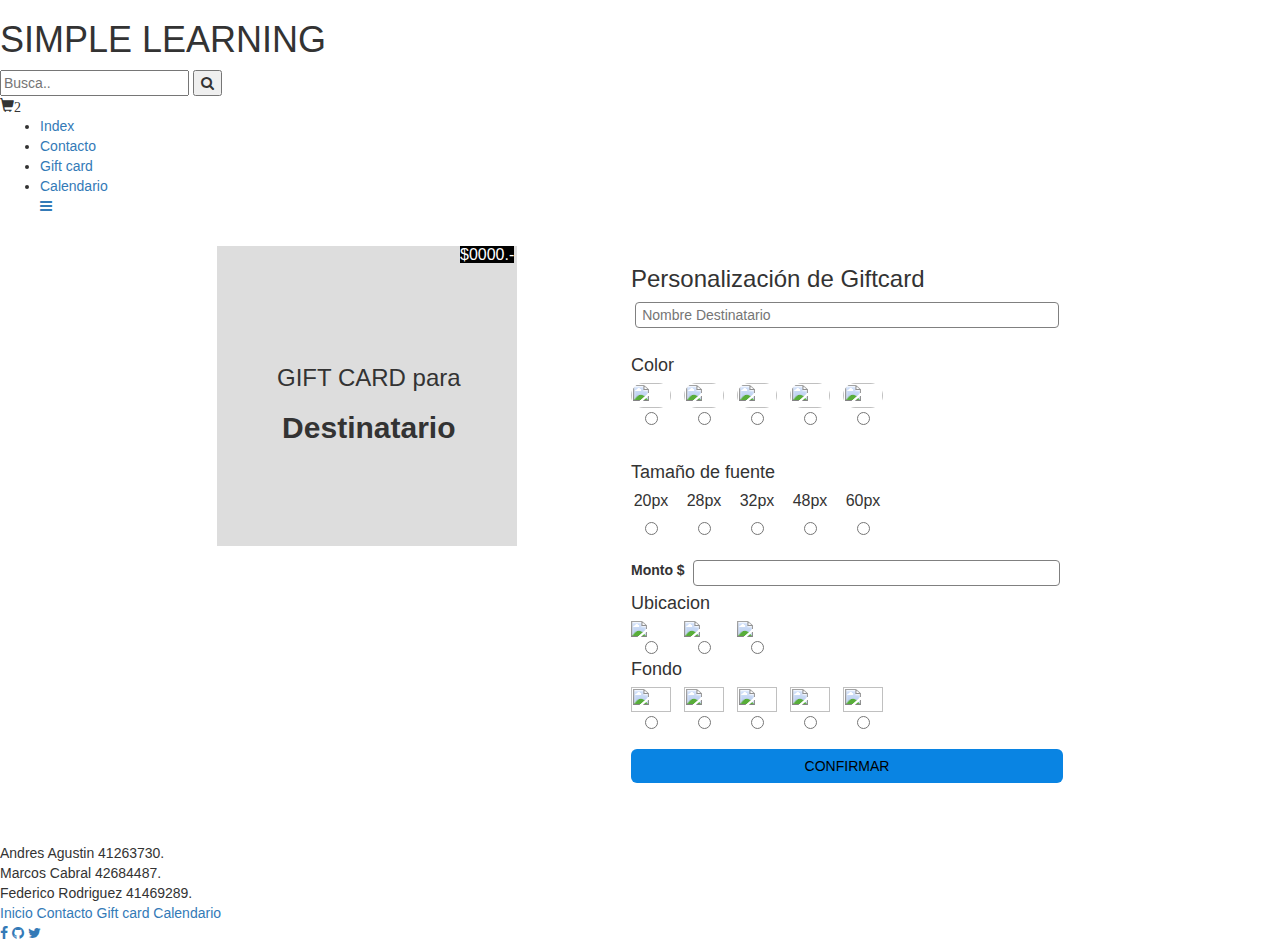
==== giftcard.html @ 6da75bd3 "cambios en gift-card ubicacion" ====
<!DOCTYPE html>
<html>
<head>
	<meta charset="utf-8">
	<meta name="viewport" content="width=device-width, initial-scale=1">
	<title>Simple Learning</title> 

	<!--img de carrito-->
	<link rel="stylesheet" href="https://maxcdn.bootstrapcdn.com/bootstrap/3.4.0/css/bootstrap.min.css">
	
	<!--img de lupa-->
	<link rel="stylesheet" href="https://cdnjs.cloudflare.com/ajax/libs/font-awesome/4.7.0/css/font-awesome.min.css">
	
	<!--estilos-->
  	<link rel="stylesheet" type="text/css" href="css/index-style.css">
  	<link rel="stylesheet" type="text/css" href="css/gift-card-style.css">

  	<!--Slider jquery-->
  	<link rel="stylesheet" href="https://cdn.jsdelivr.net/bxslider/4.2.12/jquery.bxslider.css">
  	<script src="https://ajax.googleapis.com/ajax/libs/jquery/3.1.1/jquery.min.js"></script>
  	<script src="https://cdn.jsdelivr.net/bxslider/4.2.12/jquery.bxslider.min.js"></script>

  	<!--Js para boton de menu-->
  	<script src="js/main.js"></script>

</head>
<body>
	<!--Barra de header-->
	<header class="topnav">
		<h1>SIMPLE LEARNING</h1>
		  <div class="search-container">
		    <form>
		      <input type="text" placeholder="Busca.." name="search">
		      <button type="submit"><i class="fa fa-search"></i></button>
		    </form>
  		</div>
  		<div id="carrito">
  			<div>
				<span id="carro" class="glyphicon glyphicon-shopping-cart"><span id="numero">2</span></span>
			</div>	
		</div>
	</header>

	<!--barra de navegacion-->
	
	<nav id="nav-menu" class="menu">
					<ul>
						<li><a href="index.html">Index</a></li>
						<li><a href="contacto.html">Contacto</a></li>
						<li><a href="giftcard.html">Gift card</a></li>
						<li><a href="calendario.html">Calendario</a></li>
						<a href="javascript:void(0);" class="icon" onclick="myFunction()">
					    <i class="fa fa-bars"></i>
					  </a>
					</ul>
	</nav>
	
	<script>
	function myFunction() {
	  var x = document.getElementById("nav-menu");
	  if (x.className === "menu") {
	    x.className += " responsive";
	  } else {
	    x.className = "menu";
	  }
	}
	</script>
	<main class="main">
		<section class="giftcard-contenedor">

				<div class="carta">
					<div class="precio">
						<span>$0000.-</span>
					</div>
					<div class="dato-carta">			
						<h3>GIFT CARD para</h3>
						<h2>Destinatario</h2>
					</div>
				</div>

				<div class="personalizar">
					<!--Input del nombre de destinatario-->
					<h3>Personalización de Giftcard</h3>
					<input class="nombre-destinatario" type="text" name="nombre" placeholder=" Nombre Destinatario">
					<br>

					<!--Input de los colores-->
					<p>Color</p>
					 <div class="contenedor-de-colores">
						<div class="colores-img">
							<img src="img/gift-card/color1.png">
							<input class="colores" type="radio" name="colores">
						</div>
						<div class="colores-img">
							<img src="img/gift-card/color2.png">
							<input class="colores" type="radio" name="colores">
						</div>
						<div class="colores-img">
							<img src="img/gift-card/color3.png">
							<input class="colores" type="radio" name="colores">
						</div>
						<div class="colores-img">
							<img src="img/gift-card/color4.png">
							<input class="colores" type="radio" name="colores">
						</div>
						<div class="colores-img">
								<img src="img/gift-card/color5.png">
							<input class="colores" type="radio" name="colores">
						</div>
					</div>
						
					<br>
					
					
					<!--Input de las fuentes-->
					<p>Tamaño de fuente</p>
					 <div class="contenedor-de-fuentes">
						<div class="fuentes-palabra">
							<p class="tamanio">20px</p>
							<input class="fuentes" type="radio" name="fuente1">
						</div>
						<div class="fuentes-palabra">
							<p class="tamanio">28px</p>
							<input class="fuentes" type="radio" name="fuente1">
						</div>
						<div class="fuentes-palabra">
							<p class="tamanio">32px</p>
							<input class="fuentes" type="radio" name="fuente1">
						</div>
						<div class="fuentes-palabra">
							<p class="tamanio">48px</p>
							<input class="fuentes" type="radio" name="fuente1">
						</div>
						<div class="fuentes-palabra">
							<p class="tamanio">60px</p>
							<input class="fuentes" type="radio" name="fuente1">
						</div>
					</div>
					
					<!------------------Monto-->
					<div class="monto">
						<label for="monto">Monto $ </label>
						<input type="text" name="monto">
					</div>
					
					<p>Ubicacion</p>
					<div class="contenedor-ubicacion">
						<div class="ubicaciones">
							<img src="img/gift-card/posicion2.png">
							<input class="ubicacion" type="radio" name="ubicacion1">
						</div>
						<div class="ubicaciones">
							<img src="img/gift-card/posicion1.png">
							<input class="ubicacion" type="radio" name="ubicacion1">
						</div>
						<div class="ubicaciones">
							<img src="img/gift-card/posicion3.png">
							<input class="ubicacion" type="radio" name="ubicacion1">
						</div>
					</div>
					
					
					<p>Fondo</p>
					
					<div class="contenedor-de-colores">
						<div class="fondo-img">
							<img src="img/gift-card/color1.png">
							<input class="colores" type="radio" name="fondos">
						</div>
						<div class="fondo-img">
							<img src="img/gift-card/color2.png">
							<input class="colores" type="radio" name="fondos">
						</div>
						<div class="fondo-img">
							<img src="img/gift-card/color3.png">
							<input class="colores" type="radio" name="fondos">
						</div>
						<div class="fondo-img">
							<img src="img/gift-card/color4.png">
							<input class="colores" type="radio" name="fondos">
						</div>
						<div class="fondo-img">
								<img src="img/gift-card/color5.png">
							<input class="colores" type="radio" name="fondos">
						</div>
					</div>

					<button class="boton">CONFIRMAR</button>

				</div>
		</section>
	</main>
	<!--Cuerpo de pagina-->	

	<!--Footer-->
	<footer class="footer">
		<div class="datos-grupo">
			<span>Andres Agustin 41263730.</span><br>
			<span>Marcos Cabral 42684487.</span><br>
			<span>Federico Rodriguez 41469289.
			</span>
		</div>
		<div class="menu-inferior">
			<a href="index.html">Inicio</a>
			<a href="contacto.html">Contacto</a>
			<a href="giftcard.html">Gift card</a>
		    <a href="calendario.html">Calendario</a>
		</div>
		<div class="redes-sociales">
			<a href="https://www.facebook.com" target="_blank"><i class="fa fa-facebook"></i></a>
			<a href="https://github.com" target="_blank"><i class="fa fa-github"></i></a>
			<a href="https://twitter.com"target="_blank"><i class="fa fa-twitter"></i></a>
		</div>
	</footer>
</body>
</html>
---- css/gift-card-style.css ----
.main{
	width: 75%;
	margin: 0 auto;
	margin-top: 30px;
	margin-bottom: 60px;
}
.giftcard-contenedor{
	display: flex;
	flex-direction: row;
	justify-content: space-between;
}
.carta{
	position: relative;
	background: #ddd;
	width: 300px;
	height: 300px;
	margin:0 auto;
}
.precio{
	position: absolute;
	bottom: 93%;
	left: 81%;
}
.dato-carta{
	position: absolute;
	top: 48%;
	left: 45%;
	margin: -15% 0 0 -25%;
}
.dato-carta h2{
	font-weight: bold;
	text-align: center;
}
.carta span{
	background: black;
	color: white;
	font-size: 16px;
	
}
/*----------------INPUTS--------------*/
.personalizar{
	display: flex;
	flex-direction: column;
	margin: 0 auto;
	width: 45%;
}
.nombre-destinatario{
	width: 98%;
	margin:0 auto;
	border:1px solid gray;
	border-radius: 4px;
	height: 26px;
}
.colores{
	background: none;
}
p{
	margin-top: 5px;
	margin-bottom: 5px;
	font-size: 18px;
}

.contenedor-de-colores{
	display: flex;
	flex-direction: row;
	height: 49px;
	margin-bottom: 2px;
}
.colores-img{
	display: flex;
	flex-direction: column;
	justify-content:center;
	align-items: center;
	margin-right:13px;
	width: 40px;
	height: 40px;
}
.colores-img img{
	width: 100%;
	height: 100%;
	border-radius: 50px;
}

.contenedor-de-fuentes{
	display: flex;
	flex-direction: row;
}
.fuentes-palabra{
	display: flex;
	flex-direction: column;
	justify-content:center;
	align-items: center;
	margin-right:13px;
	width: 40px;
	height: 40px;
}
.tamanio{
	font-size: 16px;
}
.monto{
	margin-top: 30px;
	display: flex;
	flex-direction: row;
}
.monto input[type="text"]{
	width: 85%;
	margin-left:8px;	
	border:1px solid gray;
	border-radius: 4px;
	height: 26px;
}
.contenedor-ubicacion{
	display: flex;
	flex-direction: row;
}
.ubicaciones{
	display: flex;
	flex-direction: column;
	justify-content:center;
	align-items: center;
	margin-right:13px;
	width: 40px;
	height: 30px;
}
.ubicaciones img{
	width: 100%;
}
.fondo-img{
	display: flex;
	flex-direction: column;
	justify-content:center;
	align-items: center;
	margin-right:13px;
	width: 40px;
	height: 40px;
	margin-bottom: 18px;
}
.fondo-img img{
	width: 100%;
	height: 100%;
}
.boton{
	margin-top: 10px;
	border:none;
	background: #0984e3;
	color: black;
	padding: 7px;
	border-radius: 6px;	
}
.boton:hover{
	background: #74b9ff;
}
@media screen and (max-width: 816px){
	.giftcard-contenedor{
		flex-direction: column;
		justify-content: flex-start;
		align-items: center;
	}		
	.colores-img img {
    	height: 75%;
    }
    .fondo-img img{
    	height: 72%;
    }
}
@media screen and (max-width: 480px){
	.colores-img img {
    	height: 34%;
    }
    .fondo-img img{
    	height:43%;
    }
}
@media screen and (max-width: 395px){
	.carta{
		width: 208px;
		height: 158px;
	}
	.precio{
		bottom: 87%;
		left: 74%;
	}
	.dato-carta{
		top: 25%;
		left: 39%;
		margin: -18% 0 0 -27%;
	}
	.contenedor-de-colores{
		margin-bottom: 2px;
	}
	
	.contenedor-de-fuentes{
		flex-direction: column;
	}
}
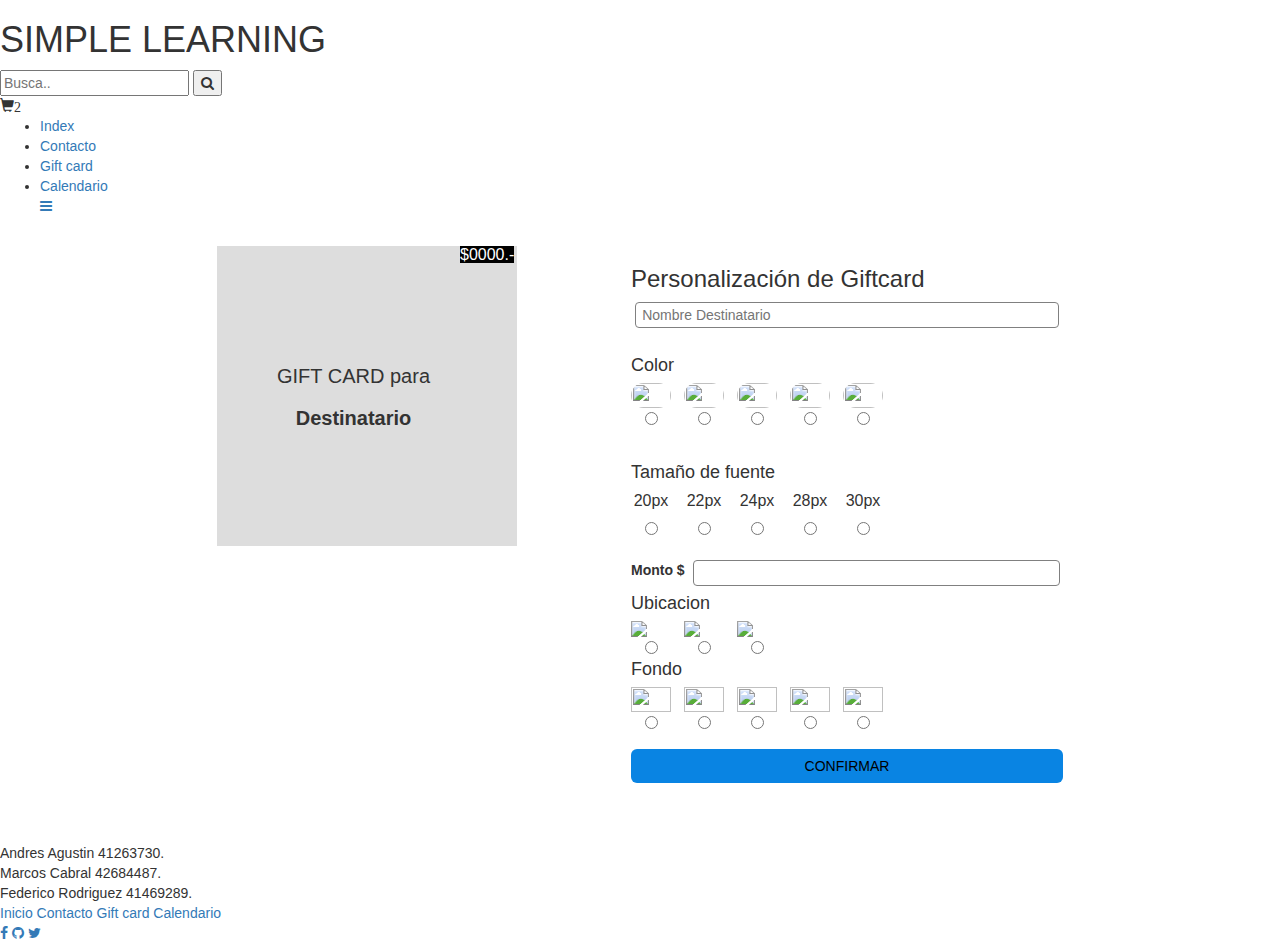
==== commit 7d021195: "funciones de carrito incrementador, y de la gift card" ====
--- a/giftcard.html
+++ b/giftcard.html
@@ -15,13 +15,11 @@
   	<link rel="stylesheet" type="text/css" href="css/index-style.css">
   	<link rel="stylesheet" type="text/css" href="css/gift-card-style.css">
 
-  	<!--Slider jquery-->
-  	<link rel="stylesheet" href="https://cdn.jsdelivr.net/bxslider/4.2.12/jquery.bxslider.css">
-  	<script src="https://ajax.googleapis.com/ajax/libs/jquery/3.1.1/jquery.min.js"></script>
-  	<script src="https://cdn.jsdelivr.net/bxslider/4.2.12/jquery.bxslider.min.js"></script>
-
   	<!--Js para boton de menu-->
-  	<script src="js/main.js"></script>
+  	<script type="text/javascript" src="js/jquery-3.4.1.min.js"></script>
+	<script src="js/main.js"></script>
+  	<script type="text/javascript" src="js/giftcard.js"></script>
+  	<script type="text/javascript" src="js/carrito.js"></script>
 
 </head>
 <body>
@@ -54,7 +52,7 @@
 					  </a>
 					</ul>
 	</nav>
-	
+	<!--boton que oculta y despliga el menu en modo responsive-->
 	<script>
 	function myFunction() {
 	  var x = document.getElementById("nav-menu");
@@ -67,14 +65,14 @@
 	</script>
 	<main class="main">
 		<section class="giftcard-contenedor">
-
+			<!--caja donde se mostrara la informacion-->
 				<div class="carta">
 					<div class="precio">
-						<span>$0000.-</span>
+						<span id="precio">$0000.-</span>
 					</div>
 					<div class="dato-carta">			
-						<h3>GIFT CARD para</h3>
-						<h2>Destinatario</h2>
+						<h3 class="destinatario">GIFT CARD para</h3>
+						<h2 class="destinatario" id="destinatario">Destinatario</h2>
 					</div>
 				</div>
 
@@ -89,23 +87,23 @@
 					 <div class="contenedor-de-colores">
 						<div class="colores-img">
 							<img src="img/gift-card/color1.png">
-							<input class="colores" type="radio" name="colores">
+							<input class="colores" type="radio" name="colores" id="celeste">
 						</div>
 						<div class="colores-img">
 							<img src="img/gift-card/color2.png">
-							<input class="colores" type="radio" name="colores">
+							<input class="colores" type="radio" name="colores" id="violeta">
 						</div>
 						<div class="colores-img">
 							<img src="img/gift-card/color3.png">
-							<input class="colores" type="radio" name="colores">
+							<input class="colores" type="radio" name="colores" id="verde">
 						</div>
 						<div class="colores-img">
 							<img src="img/gift-card/color4.png">
-							<input class="colores" type="radio" name="colores">
+							<input class="colores" type="radio" name="colores" id="amarillo">
 						</div>
 						<div class="colores-img">
 								<img src="img/gift-card/color5.png">
-							<input class="colores" type="radio" name="colores">
+							<input class="colores" type="radio" name="colores" id="naranja">
 						</div>
 					</div>
 						
@@ -117,71 +115,71 @@
 					 <div class="contenedor-de-fuentes">
 						<div class="fuentes-palabra">
 							<p class="tamanio">20px</p>
-							<input class="fuentes" type="radio" name="fuente1">
+							<input class="fuentes" type="radio" name="fuente1" id="fuente1">
+						</div>
+						<div class="fuentes-palabra">
+							<p class="tamanio">22px</p>
+							<input class="fuentes" type="radio" name="fuente1" id="fuente2">
+						</div>
+						<div class="fuentes-palabra">
+							<p class="tamanio">24px</p>
+							<input class="fuentes" type="radio" name="fuente1" id="fuente3">
 						</div>
 						<div class="fuentes-palabra">
 							<p class="tamanio">28px</p>
-							<input class="fuentes" type="radio" name="fuente1">
-						</div>
-						<div class="fuentes-palabra">
-							<p class="tamanio">32px</p>
-							<input class="fuentes" type="radio" name="fuente1">
-						</div>
-						<div class="fuentes-palabra">
-							<p class="tamanio">48px</p>
-							<input class="fuentes" type="radio" name="fuente1">
-						</div>
-						<div class="fuentes-palabra">
-							<p class="tamanio">60px</p>
-							<input class="fuentes" type="radio" name="fuente1">
+							<input class="fuentes" type="radio" name="fuente1" id="fuente4" >
+						</div>
+						<div class="fuentes-palabra">
+							<p class="tamanio">30px</p>
+							<input class="fuentes" type="radio" name="fuente1" id="fuente5">
 						</div>
 					</div>
 					
 					<!------------------Monto-->
 					<div class="monto">
 						<label for="monto">Monto $ </label>
-						<input type="text" name="monto">
-					</div>
-					
+						<input type="text" name="monto" id="monto">
+					</div>
+					<!------------------ubicacion-->
 					<p>Ubicacion</p>
 					<div class="contenedor-ubicacion">
 						<div class="ubicaciones">
 							<img src="img/gift-card/posicion2.png">
-							<input class="ubicacion" type="radio" name="ubicacion1">
+							<input class="ubicacion" type="radio" name="ubicacion1" id="ubicacion1">
 						</div>
 						<div class="ubicaciones">
 							<img src="img/gift-card/posicion1.png">
-							<input class="ubicacion" type="radio" name="ubicacion1">
+							<input class="ubicacion" type="radio" name="ubicacion1" id="ubicacion2">
 						</div>
 						<div class="ubicaciones">
 							<img src="img/gift-card/posicion3.png">
-							<input class="ubicacion" type="radio" name="ubicacion1">
+							<input class="ubicacion" type="radio" name="ubicacion1"id="ubicacion3">
 						</div>
 					</div>
 					
 					
 					<p>Fondo</p>
-					
+					<!------------------fondo de colores ------>
 					<div class="contenedor-de-colores">
 						<div class="fondo-img">
 							<img src="img/gift-card/color1.png">
-							<input class="colores" type="radio" name="fondos">
+							<input class="colores" type="radio" name="fondos" id="fondo1">
 						</div>
 						<div class="fondo-img">
 							<img src="img/gift-card/color2.png">
-							<input class="colores" type="radio" name="fondos">
+							<input class="colores" type="radio" name="fondos"id="fondo2">
 						</div>
 						<div class="fondo-img">
 							<img src="img/gift-card/color3.png">
-							<input class="colores" type="radio" name="fondos">
+							<input class="colores" type="radio" name="fondos"id="fondo3">
 						</div>
 						<div class="fondo-img">
 							<img src="img/gift-card/color4.png">
-							<input class="colores" type="radio" name="fondos">
+							<input class="colores" type="radio" name="fondos"id="fondo4">
 						</div>
 						<div class="fondo-img">
 								<img src="img/gift-card/color5.png">
-							<input class="colores" type="radio" name="fondos">
+							<input class="colores" type="radio" name="fondos"id="fondo5">
 						</div>
 					</div>
 
@@ -190,7 +188,6 @@
 				</div>
 		</section>
 	</main>
-	<!--Cuerpo de pagina-->	
 
 	<!--Footer-->
 	<footer class="footer">
--- a/css/gift-card-style.css
+++ b/css/gift-card-style.css
@@ -4,38 +4,50 @@
 	margin-top: 30px;
 	margin-bottom: 60px;
 }
+/*----giftcard--------*/
 .giftcard-contenedor{
 	display: flex;
 	flex-direction: row;
 	justify-content: space-between;
 }
 .carta{
+	width: 100%;
 	position: relative;
 	background: #ddd;
 	width: 300px;
 	height: 300px;
 	margin:0 auto;
-}
+	word-break: break-all;
+ word-wrap: break-word;
+}
+/*--precio--*/
 .precio{
 	position: absolute;
 	bottom: 93%;
 	left: 81%;
+	word-break: break-all;
+ word-wrap: break-word;
 }
 .dato-carta{
 	position: absolute;
 	top: 48%;
 	left: 45%;
 	margin: -15% 0 0 -25%;
+	word-break: break-all;
+ word-wrap: break-word;
 }
 .dato-carta h2{
 	font-weight: bold;
 	text-align: center;
+word-break: break-all;
+ word-wrap: break-word;
 }
 .carta span{
 	background: black;
 	color: white;
 	font-size: 16px;
-	
+	word-break: break-all;
+ word-wrap: break-word;
 }
 /*----------------INPUTS--------------*/
 .personalizar{
@@ -59,7 +71,7 @@
 	margin-bottom: 5px;
 	font-size: 18px;
 }
-
+/*-----------contenedor de colores y fondos---------------------*/
 .contenedor-de-colores{
 	display: flex;
 	flex-direction: row;
@@ -80,7 +92,7 @@
 	height: 100%;
 	border-radius: 50px;
 }
-
+/*------------contenedor de fuentes-----------*/
 .contenedor-de-fuentes{
 	display: flex;
 	flex-direction: row;
@@ -101,6 +113,9 @@
 	margin-top: 30px;
 	display: flex;
 	flex-direction: row;
+}
+.destinatario{
+	font-size: 20px;
 }
 .monto input[type="text"]{
 	width: 85%;
@@ -109,6 +124,7 @@
 	border-radius: 4px;
 	height: 26px;
 }
+/*-------ubicacion-------*/
 .contenedor-ubicacion{
 	display: flex;
 	flex-direction: row;
@@ -150,6 +166,8 @@
 .boton:hover{
 	background: #74b9ff;
 }
+
+/*---------------------Gift card responsive -----------------------------------*/
 @media screen and (max-width: 816px){
 	.giftcard-contenedor{
 		flex-direction: column;
@@ -173,8 +191,15 @@
 }
 @media screen and (max-width: 395px){
 	.carta{
-		width: 208px;
+		width: 100%;
 		height: 158px;
+	}
+	.personalizar{
+		width: 100%;
+		margin: 0 auto;
+	}
+	h2,h3{
+		text-align:center;
 	}
 	.precio{
 		bottom: 87%;
@@ -190,6 +215,14 @@
 	}
 	
 	.contenedor-de-fuentes{
+		flex-direction: row;
+	}
+}
+@media screen and (max-width: 300px){
+.contenedor-de-fuentes{
 		flex-direction: column;
 	}
+	h2,h3{
+		font-size: 14px;
+	}
 }